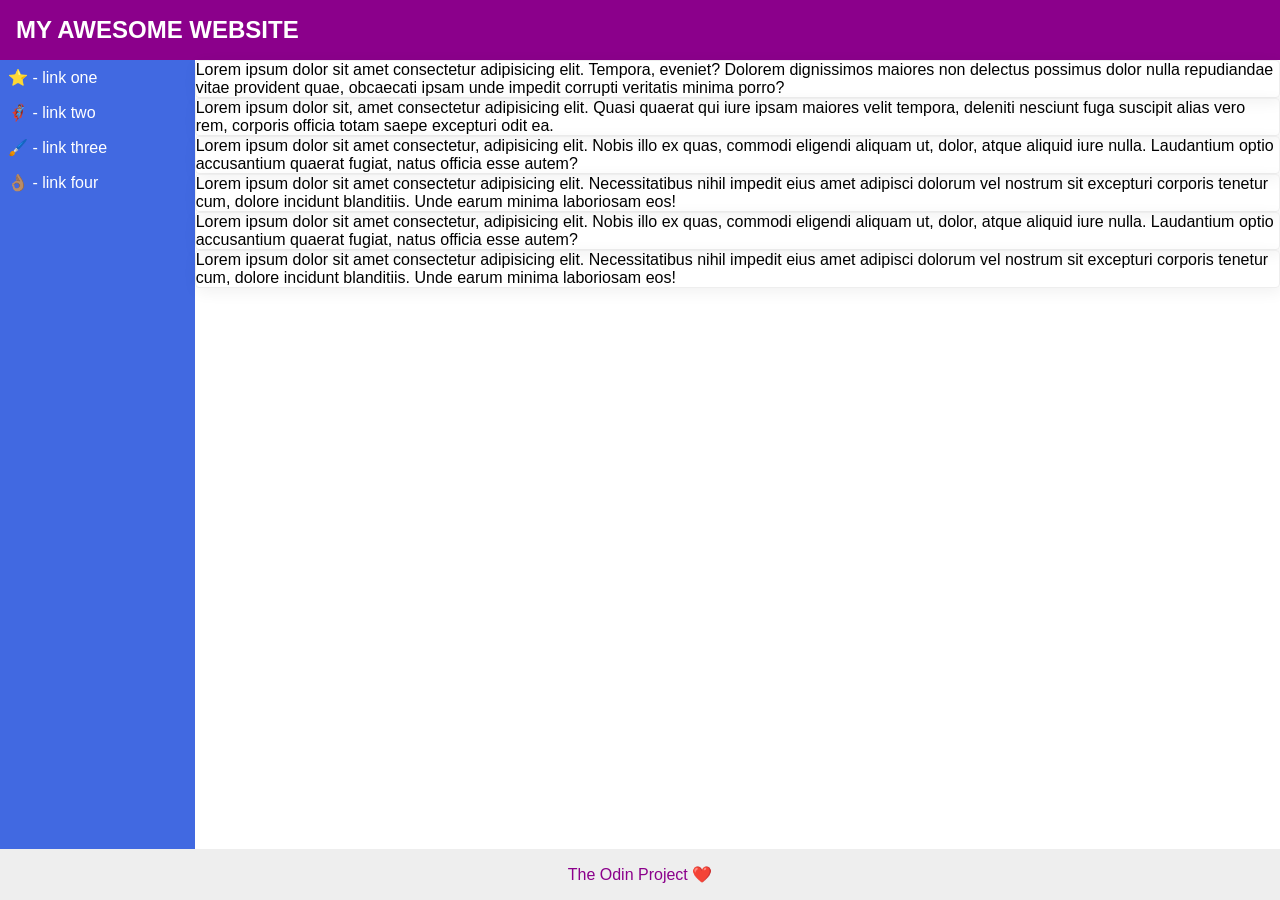
==== foundations/flex/07-flex-layout-2/index.html @ 366b67a8 "Style global layout header footer and side nav" ====
<!DOCTYPE html>
<html lang="en">
  <head>
    <meta charset="UTF-8">
    <meta http-equiv="X-UA-Compatible" content="IE=edge">
    <meta name="viewport" content="width=device-width, initial-scale=1.0">
    <title>The Holy Grail</title>
    <link rel="stylesheet" href="style.css">
  </head>
  <body>
    <div class="header">
      MY AWESOME WEBSITE
    </div>
    <div class="content">
      <div class="sidebar">
        <ul>
          <li><a href="#">⭐ - link one</a></li>
          <li><a href="#">🦸🏽‍♂️ - link two</a></li>
          <li><a href="#">🖌️ - link three</a></li>
          <li><a href="#">👌🏽 - link four</a></li>
        </ul>
      </div>
      <div>
        <div class="card">Lorem ipsum dolor sit amet consectetur adipisicing elit. Tempora, eveniet? Dolorem dignissimos maiores non delectus possimus dolor nulla repudiandae vitae provident quae, obcaecati ipsam unde impedit corrupti veritatis minima porro?</div>
        <div class="card">Lorem ipsum dolor sit, amet consectetur adipisicing elit. Quasi quaerat qui iure ipsam maiores velit tempora, deleniti nesciunt fuga suscipit alias vero rem, corporis officia totam saepe excepturi odit ea.</div>
        <div class="card">Lorem ipsum dolor sit amet consectetur, adipisicing elit. Nobis illo ex quas, commodi eligendi aliquam ut, dolor, atque aliquid iure nulla. Laudantium optio accusantium quaerat fugiat, natus officia esse autem?</div>
        <div class="card">Lorem ipsum dolor sit amet consectetur adipisicing elit. Necessitatibus nihil impedit eius amet adipisci dolorum vel nostrum sit excepturi corporis tenetur cum, dolore incidunt blanditiis. Unde earum minima laboriosam eos!</div>
        <div class="card">Lorem ipsum dolor sit amet consectetur, adipisicing elit. Nobis illo ex quas, commodi eligendi aliquam ut, dolor, atque aliquid iure nulla. Laudantium optio accusantium quaerat fugiat, natus officia esse autem?</div>
        <div class="card">Lorem ipsum dolor sit amet consectetur adipisicing elit. Necessitatibus nihil impedit eius amet adipisci dolorum vel nostrum sit excepturi corporis tenetur cum, dolore incidunt blanditiis. Unde earum minima laboriosam eos!</div>
      </div>
    </div>
    <div class="footer">
      The Odin Project ❤️
    </div>
  </body>
</html>
---- foundations/flex/07-flex-layout-2/style.css ----
body {
  font-family: -apple-system, BlinkMacSystemFont, 'Segoe UI', Roboto, Oxygen, Ubuntu, Cantarell, 'Open Sans', 'Helvetica Neue', sans-serif;
  margin: 0;
  min-height: 100vh;
  display: flex;
  flex-direction: column;
  justify-content: space-between;
}

.header {
  /* height: 72px; */
  background: darkmagenta;
  color: white;
  font-size: 24px;
  font-weight: 900;
  display: flex;
  padding: 16px;
}

.footer {
  /* height: 72px; */
  background: #eee;
  color: darkmagenta;
  display: flex;
  justify-content: center;
  padding: 16px;
}

.sidebar {
  width: 300px;
  background: royalblue;
  box-sizing: border-box;
}

.card {
  border: 1px solid #eee;
  box-shadow: 2px 4px 16px rgba(0,0,0,.06);
  border-radius: 4px;
}

.content {
  display: flex;
  flex: auto;
}

ul { 
  list-style-type: none;
  flex-direction: column;
  display: flex;
  gap: 16px;
  margin: 8px;
  padding: 0;
}

a {
  text-decoration: none;
  color: #fff;
}
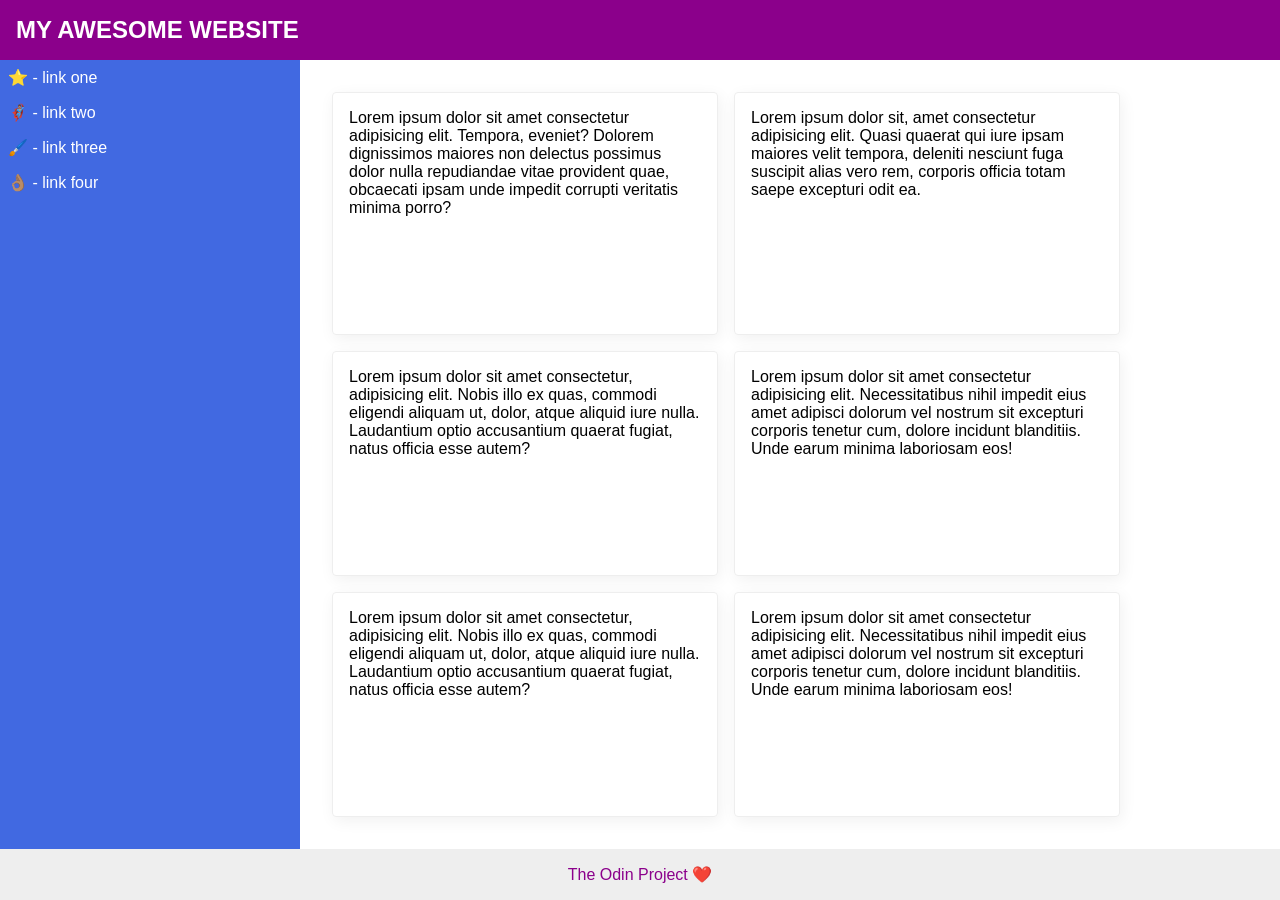
==== commit be1c2d46: "Style cards component with flexbox" ====
--- a/foundations/flex/07-flex-layout-2/index.html
+++ b/foundations/flex/07-flex-layout-2/index.html
@@ -20,7 +20,7 @@
           <li><a href="#">👌🏽 - link four</a></li>
         </ul>
       </div>
-      <div>
+      <div class="cards">
         <div class="card">Lorem ipsum dolor sit amet consectetur adipisicing elit. Tempora, eveniet? Dolorem dignissimos maiores non delectus possimus dolor nulla repudiandae vitae provident quae, obcaecati ipsam unde impedit corrupti veritatis minima porro?</div>
         <div class="card">Lorem ipsum dolor sit, amet consectetur adipisicing elit. Quasi quaerat qui iure ipsam maiores velit tempora, deleniti nesciunt fuga suscipit alias vero rem, corporis officia totam saepe excepturi odit ea.</div>
         <div class="card">Lorem ipsum dolor sit amet consectetur, adipisicing elit. Nobis illo ex quas, commodi eligendi aliquam ut, dolor, atque aliquid iure nulla. Laudantium optio accusantium quaerat fugiat, natus officia esse autem?</div>
--- a/foundations/flex/07-flex-layout-2/style.css
+++ b/foundations/flex/07-flex-layout-2/style.css
@@ -30,6 +30,7 @@
   width: 300px;
   background: royalblue;
   box-sizing: border-box;
+  flex: 0 0 auto;
 }
 
 .card {
@@ -55,4 +56,17 @@
 a {
   text-decoration: none;
   color: #fff;
-}+}
+
+.cards {
+  display: flex;
+  flex-wrap: wrap;
+  gap: 16px;
+  padding: 32px;
+  margin-right: 128px;
+}
+
+.card {
+  flex: 1 1 220px;
+  padding: 16px;
+}
